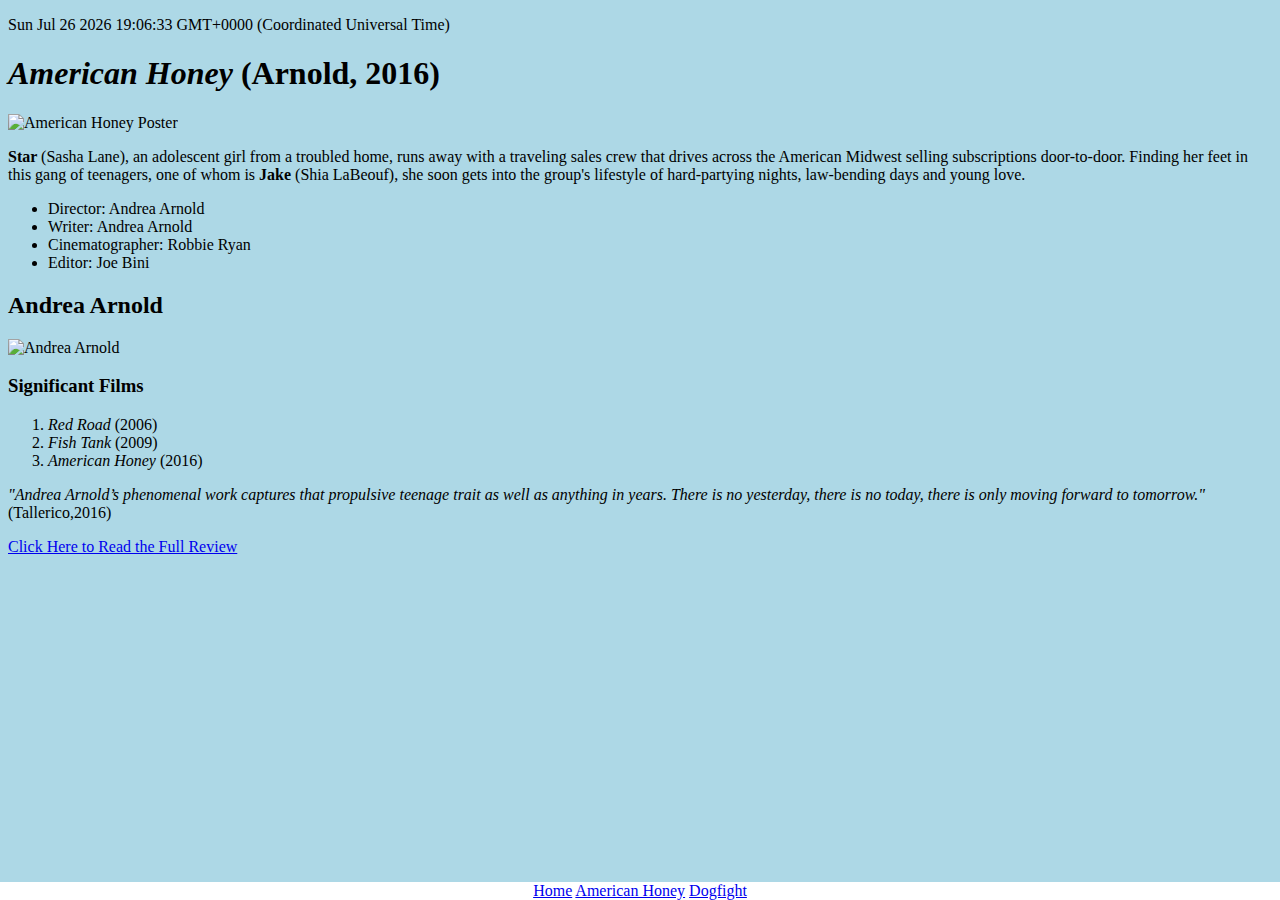
==== American Honey.html @ 92e6ca32 "Add files via upload" ====
<!DOCTYPE html PUBLIC "-//W3C//DTD XHTML 1.0 Transitional//EN" "http://www.w3.org/TR/xhtml1/DTD/xhtml1-transitional.dtd">

<html xmlns="http://www.w3.org/1999/xhtml">


<head>
	<!--The head contains all of the confirguration items for our page-->
    <meta http-equiv="Content-Type" content="text/html; charset=UTF-8"/>
		<meta content="en-us" http-equiv="Content-Language" />
		<title>American Honey [Andrea Arnold,2016] Film Review </title>
 <link href="American Honey.css" type="text/css" rel="stylesheet" />
   <script type="text/javascript" src="american honey.js"></script>
	</head>

  	<body>
 		<!--The body contains all of the content for our page-->
      <p id="date"></p>
    <script>
    document.getElementById("date").innerHTML = Date();
    </script>

		<div>

<h1 class= "title"><em>American Honey </em>(Arnold, 2016) </h1>
	<img src="http://cdn.shopify.com/s/files/1/0558/2081/files/American_Honey_FINAL_1024x1024.png?v=1475695377" alt="American Honey Poster" width="600" height= "500"/>
	<p class= "paragraph"> <strong>Star </strong> (Sasha Lane), an adolescent girl from a troubled home, runs away with a traveling sales crew that drives across the American Midwest selling subscriptions door-to-door. Finding her feet in this gang of teenagers, one of whom is <strong>Jake </strong> (Shia LaBeouf), she soon gets into the group's lifestyle of hard-partying nights, law-bending days and young love.</p>

<ul>
<li class="grouping1">Director: Andrea Arnold </li>
<li >Writer: Andrea Arnold </li>
<li >Cinematographer: Robbie Ryan </li>
<li>Editor: Joe Bini </li>
</ul>
<h2 class= "subhead">Andrea Arnold </h2>
<img src="https://static.guim.co.uk/sys-images/Observer/Pix/pictures/2009/8/22/1250942416909/Andrea-Arnold-London-2009-006.jpg" alt="Andrea Arnold"/>
<h3 class= "director">Significant Films</h3>
		<ol>
	<li class="grouping2"><em>Red Road </em> (2006)</li>
	<li><em>Fish Tank </em> (2009) </li>
		<li><em>American Honey </em> (2016) </li>
		</ol>

    <p class="box"><em>"Andrea Arnold’s phenomenal work captures that propulsive teenage trait as well as anything in years. There is no yesterday, there is no today, there is only moving forward to tomorrow." </em>(Tallerico,2016)</p>

 		</div>
	<a name="AmericanHoney"/>
				<a href="http://www.rogerebert.com/reviews/american-honey-2016"> Click Here to Read the Full Review
				</a>
 </body>
 <div class ="footer">
<a href="Homepage.html"> Home</a>
<a href="American Honey.html">American Honey</a>
<a href="Dogfight.html">Dogfight</a>
</div>

  </html>
---- American Honey.css ----
body {
background-color:lightblue;
}


.footer {
 position: fixed;
 left: 0;
 bottom: 0;
 width: 100%;
 background-color:white;
 color: blue;
 text-align: center;
}
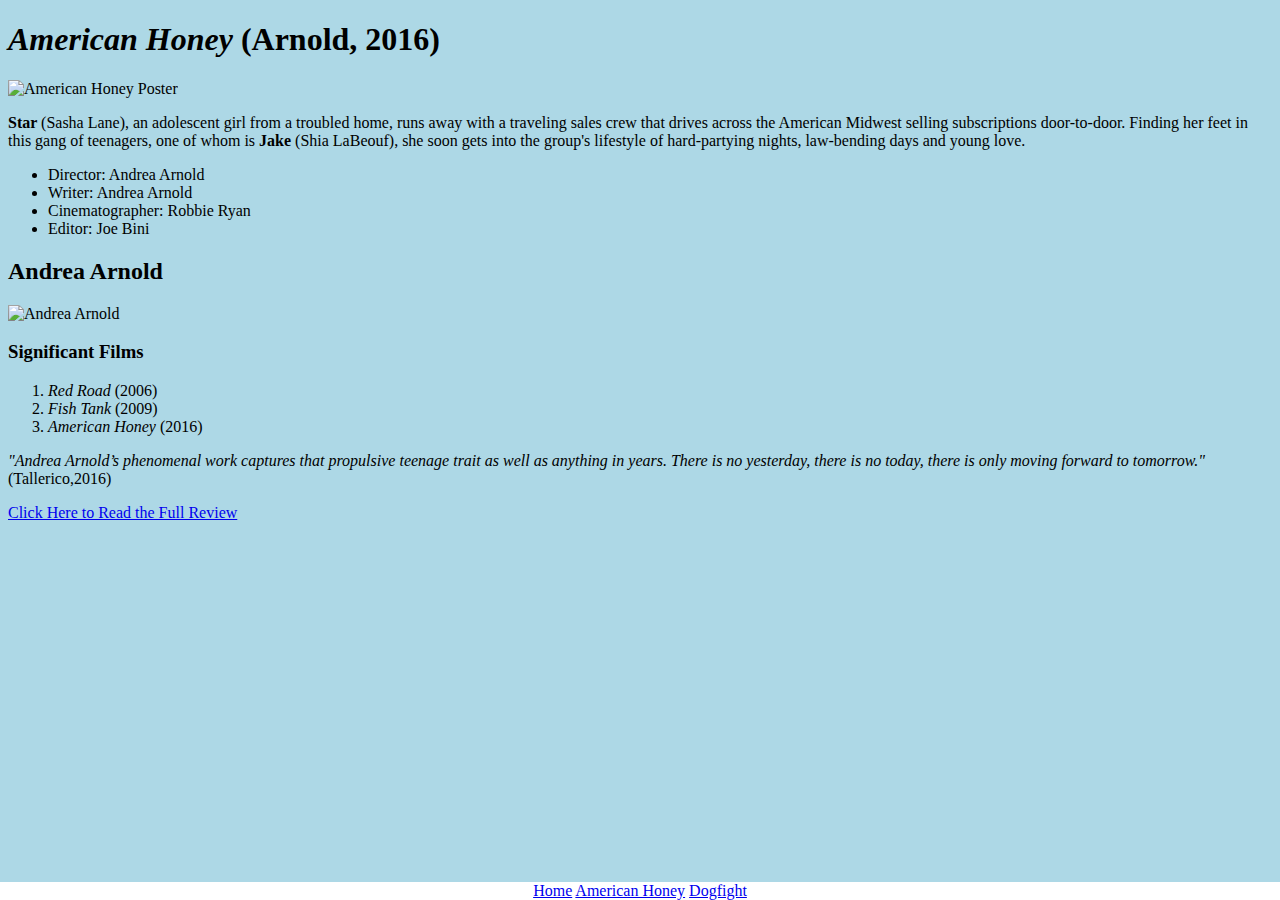
==== commit b3ae5ed6: "Update American Honey.html" ====
--- a/American Honey.html
+++ b/American Honey.html
@@ -16,9 +16,7 @@
   	<body>
  		<!--The body contains all of the content for our page-->
       <p id="date"></p>
-    <script>
-    document.getElementById("date").innerHTML = Date();
-    </script>
+
 
 		<div>
 
@@ -45,13 +43,13 @@
 
  		</div>
 	<a name="AmericanHoney"/>
-				<a href="http://www.rogerebert.com/reviews/american-honey-2016"> Click Here to Read the Full Review
-				</a>
- </body>
- <div class ="footer">
+<a href="http://www.rogerebert.com/reviews/american-honey-2016"> Click Here to Read the Full Review</a>
+<div class ="footer">
 <a href="Homepage.html"> Home</a>
 <a href="American Honey.html">American Honey</a>
 <a href="Dogfight.html">Dogfight</a>
 </div>
+ </body>
+
 
   </html>
